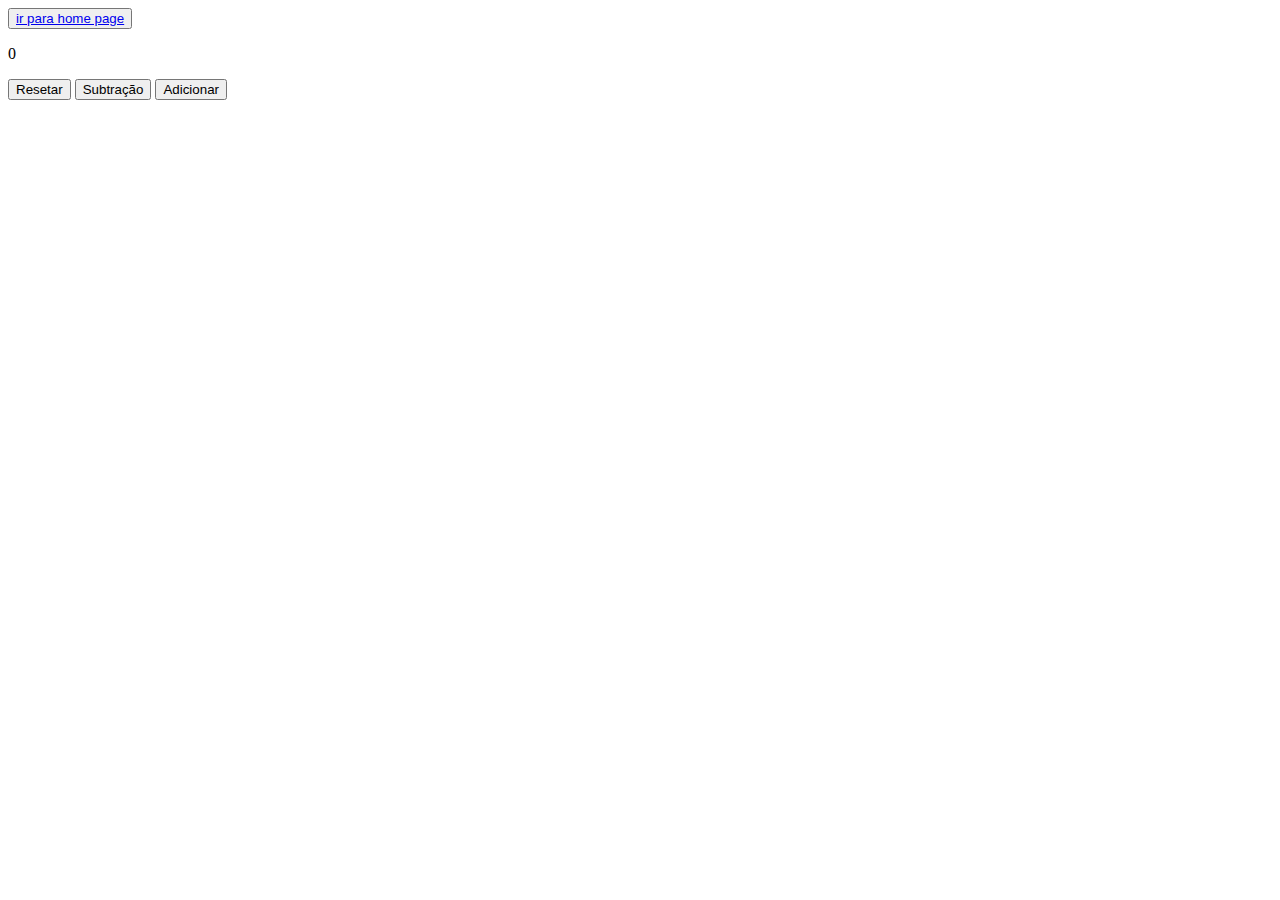
==== pages/contador.html @ ee629b8e "new page" ====
<!DOCTYPE html>
<html lang="pt-br">
<head>
    <meta charset="UTF-8">
    <meta name="viewport" content="width=device-width, initial-scale=1.0">
    <title>contador JS</title>
</head>
<body>
    <button>
        <a href="../index.html">ir para home page</a></button>
        <p id="number">0</p>

    <div>
       <button id="btn" onclick="reset()">Resetar</button>
       <button id="btn" onclick="subtrair()">Subtração</button>
       <button id="btn" onclick="adicionar()">Adicionar</button>
    </div>
    
    <p id="result"></p>
    <script src="/assets/scripts/contador.scripts.js"></script>
</body>
</html>
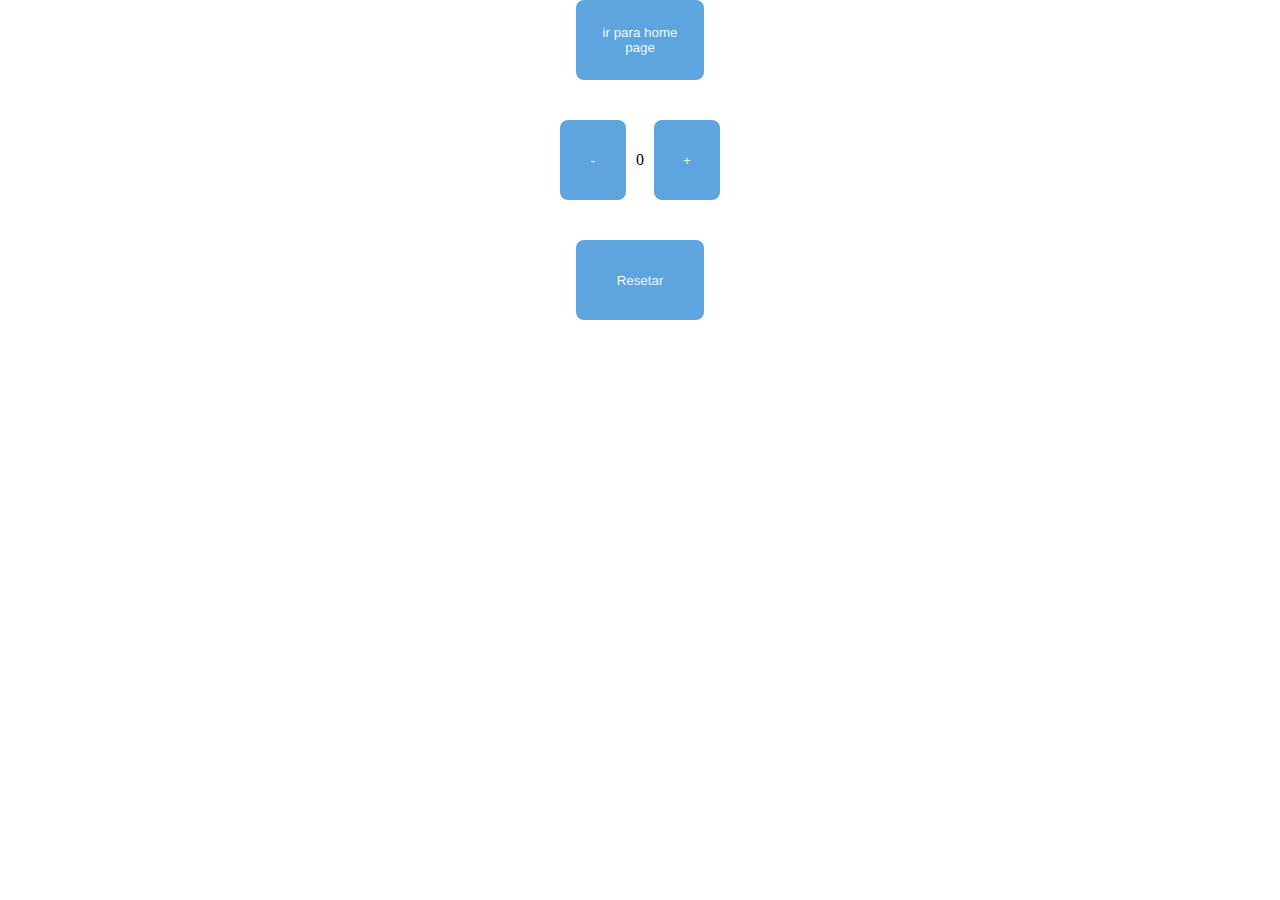
==== commit f9ade2e7: "finish" ====
--- a/pages/contador.html
+++ b/pages/contador.html
@@ -3,17 +3,20 @@
 <head>
     <meta charset="UTF-8">
     <meta name="viewport" content="width=device-width, initial-scale=1.0">
+    <link rel="stylesheet" href="../assets/styles/contador.css">
     <title>contador JS</title>
 </head>
 <body>
-    <button>
-        <a href="../index.html">ir para home page</a></button>
-        <p id="number">0</p>
-
-    <div>
-       <button id="btn" onclick="reset()">Resetar</button>
-       <button id="btn" onclick="subtrair()">Subtração</button>
-       <button id="btn" onclick="adicionar()">Adicionar</button>
+    
+    <div class="contador">
+        <button> <a href="../index.html">ir para home page</a></button>
+        
+        <div class="button">
+            <button id="btn" onclick="subtrair()">-</button>
+            <p id="number">0</p>
+            <button id="btn" onclick="adicionar()">+</button> 
+        </div>     
+        <button id="btn" onclick="reset()">Resetar</button>
     </div>
     
     <p id="result"></p>
--- a/assets/styles/contador.css
+++ b/assets/styles/contador.css
@@ -0,0 +1,41 @@
+* {
+    margin: 0;
+    padding: 0;
+    box-sizing: border-box;
+    align-items: center;
+}
+.button {
+    align-items: center;
+    width: 10rem;
+    height: 10rem;
+    display: flex;
+    flex-direction: row;
+    gap: 10px;
+    justify-content: center;
+}
+
+a {
+    text-decoration: none;
+    color: aliceblue;
+}
+
+
+.contador{
+    display: flex;
+    justify-content: center;
+    align-items: center;
+    
+    flex-direction: column;
+}
+
+button{
+    padding: 10px;
+    background-color: rgba(77, 156, 221, 0.904);
+    border-radius: 0.5rem;
+    border: none;
+    color: aliceblue;
+    height: 5rem;
+    width: 8rem;
+    justify-content: center;
+    
+}